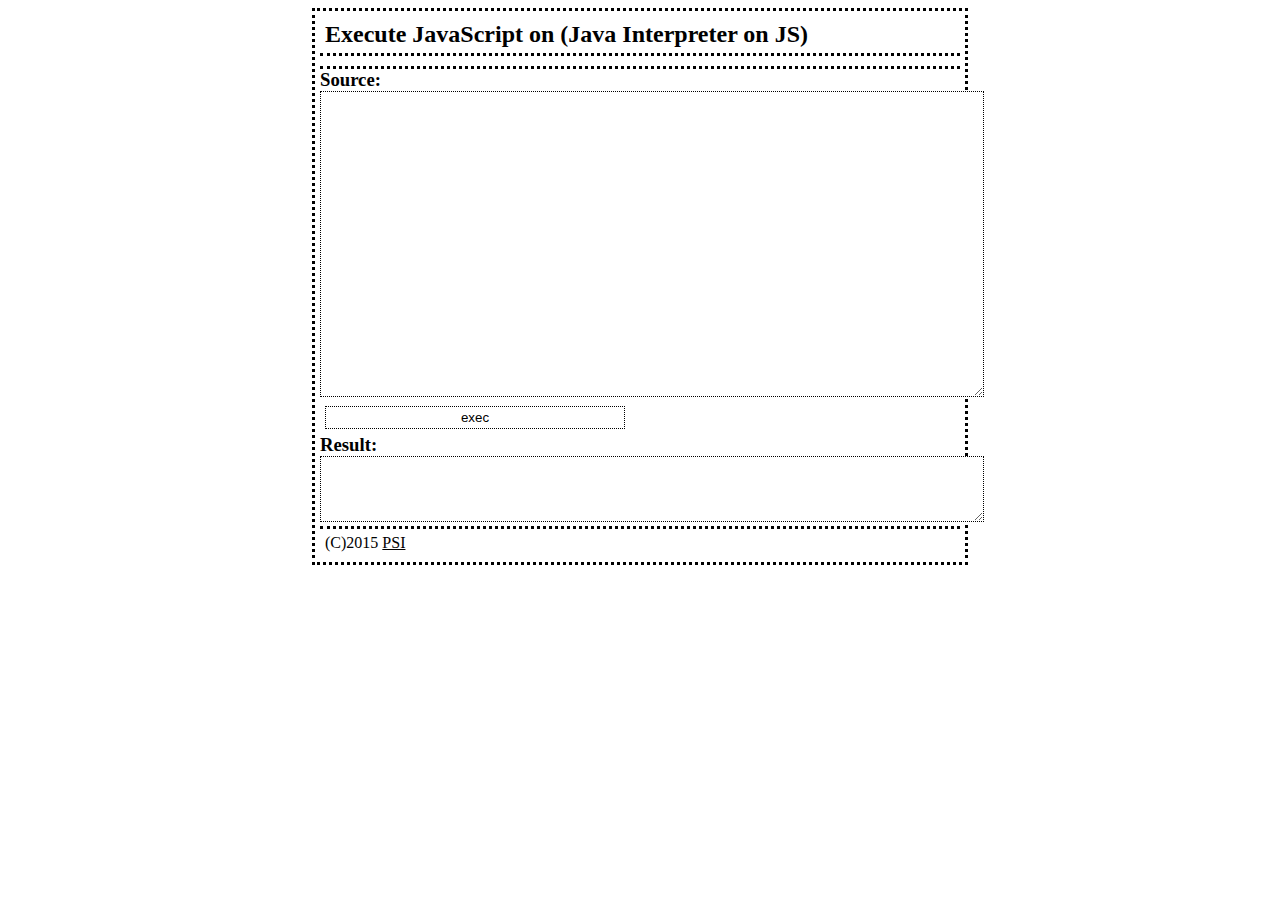
==== sample/js_on_java_on_js/index.html @ f01d495f "calc pi!!!" ====
<?xml version="1.0" encoding="UTF-8"?>
<!DOCTYPE html PUBLIC "-//W3C//DTD XHTML 1.0 Strict//EN"
   "http://www.w3.org/TR/xhtml1/DTD/xhtml1-strict.dtd">
<html xmlns="http://www.w3.org/1999/xhtml" xml:lang="ja" lang="ja">
<head>
<meta http-equiv="Content-Type" content="text/html; charset=UTF-8" />
<meta http-equiv="Content-Script-Type" content="text/javascript" />
<link rel="stylesheet" type="text/css" media="screen" href="style.css" charset="UTF-8" />
<title>JS on Java on JS</title>
</head>
<body>
<div id="main">
	<div id="header">Execute JavaScript on (Java Interpreter on JS)</div>
	<div id="discription">
	</div>
	<div id="panel">
		<div>
			<h3>Source:</h3>
			<div>
				<textarea id="src" rows="20" cols="80"></textarea>
			</div>
			<input class="convert_button" type="button" value="exec" onclick="run();" />
			<h3>Result:</h3>
			<textarea id="res" rows="4" cols="80"></textarea>
		</div>
	</div>
	<div id="footer">
	(C)2015 <A href="http://ledyba.org/">PSI</a>
	</div>
	<script type="text/javascript" src="../../runtime/bigdecimal.js" charset="utf-8"></script>
	<script type="text/javascript" src="../../runtime/sprintf.min.js" charset="utf-8"></script>
	<script type="text/javascript" src="../../runtime/java.js" charset="utf-8"></script>
	<script type="text/javascript" src="./rt.js" charset="utf-8"></script>
	<script type="text/javascript" src="./out.js" charset="utf-8"></script>
	<script type="text/javascript">
		(function(){
			var jsutil = Java["FESI/jslib/JSUtil"]();
			var env = jsutil["makeEvaluator()LFESI/jslib/JSGlobalObject;"]();
			var machine = env.evaluator;
			window.run = function(){
				var src = document.getElementById("src").value;
				console.log(src);
				try{
					var obj = machine["evaluate(Ljava/lang/String;)LFESI/Data/ESValue;"](Java.mkString(src));
					console.log(obj);
					obj = obj["toDetailString()Ljava/lang/String;"]();
					console.log(obj.asString());
				} catch (e){
					console.log(e);
				}
			}
		})();
	</script>
</div>
</body>
</html>
---- sample/js_on_java_on_js/style.css ----
@CHARSET "UTF-8";
div#in_panel {
	width: 390px;
	padding: 5px;
}
div#header {
	padding: 5px;
	font-weight: bold;
	font-size: x-large;
}
div#discription {
	border-top: #000000 dotted 3px;
	padding: 5px;
}
div#panel {
	border-top: #000000 dotted 3px;
}

div#footer {
	clear:both;
	padding: 5px;
	border-top: #000000 dotted 3px;
}
div#main {
	width: 640px;
	margin-left: auto;
	margin-right: auto;
	margin-bottom: 5px;
	border: #000000 dotted 3px;
	padding: 5px;
}


textarea#original,
textarea#converted {
	width: 630px;
	height: 60px;
}

input.convert_button {
	width: 300px;
	margin: 5px;
	padding: 3px;
}

/*一般的*/

body {
	background: #ffffff;
	color: #000000;
}
a {
	color:#000000;
}
a:hover {
	color:#ff2222;
}
hr{
	border-width: 3px 0px 0px 0px;
	border-style: dotted;
	border-color: #000000;
}

input, textarea{
	background: #ffffff;
	border-width: 1px;
	border-style: dotted;
	border-color: #000000;
}

h1,h2,h3,h4,h5,h6,h7 {
	margin: 0px;
}
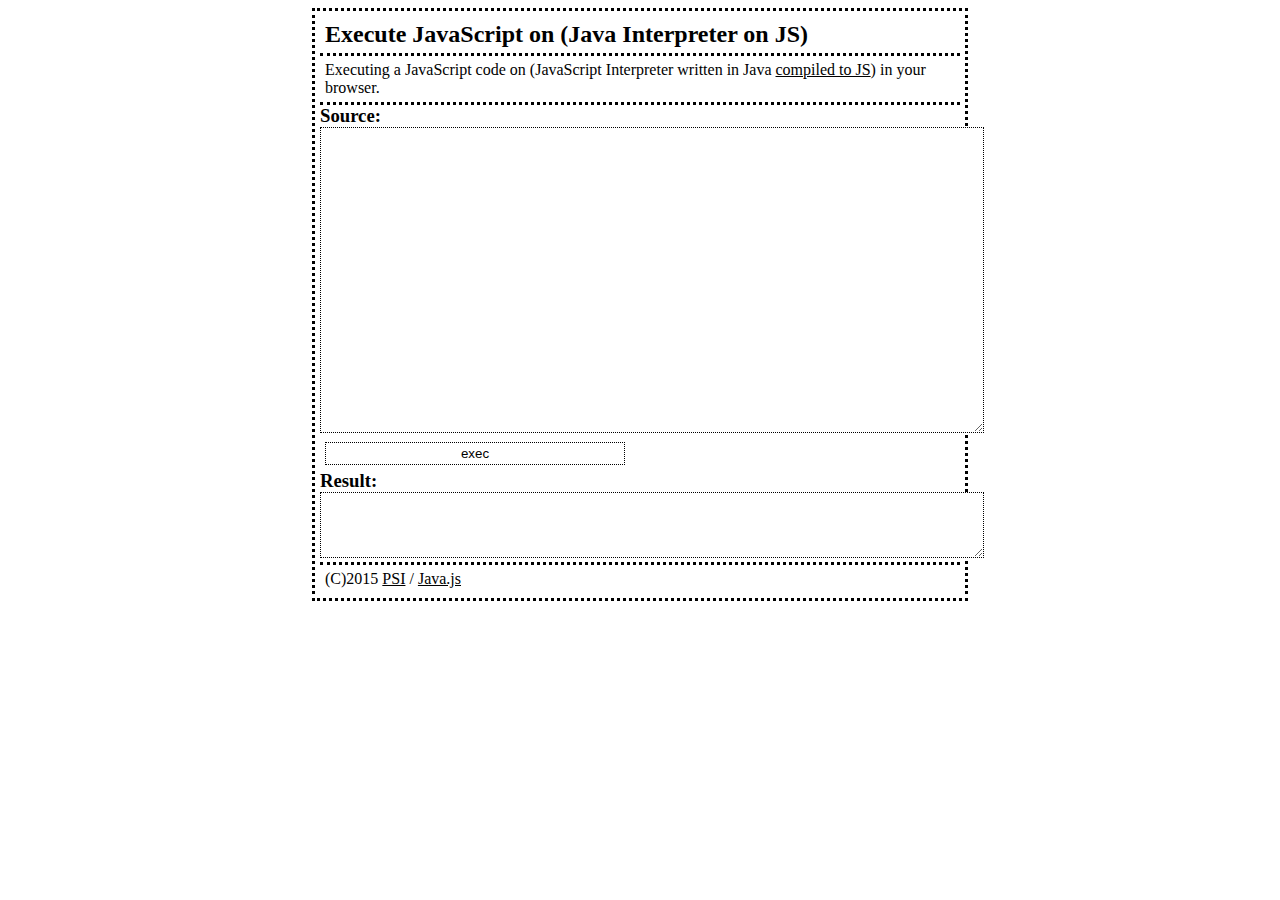
==== commit 8590c82c: "Update index.html" ====
--- a/sample/js_on_java_on_js/index.html
+++ b/sample/js_on_java_on_js/index.html
@@ -12,6 +12,7 @@
 <div id="main">
 	<div id="header">Execute JavaScript on (Java Interpreter on JS)</div>
 	<div id="discription">
+		Executing a JavaScript code on (JavaScript Interpreter written in Java <A href="https://github.com/ledyba/java.js">compiled to JS</a>) in your browser.
 	</div>
 	<div id="panel">
 		<div>
@@ -25,7 +26,7 @@
 		</div>
 	</div>
 	<div id="footer">
-	(C)2015 <A href="http://ledyba.org/">PSI</a>
+	(C)2015 <A href="http://ledyba.org/">PSI</a> / <A href="https://github.com/ledyba/java.js">Java.js</a>
 	</div>
 	<script type="text/javascript" src="../../runtime/bigdecimal.js" charset="utf-8"></script>
 	<script type="text/javascript" src="../../runtime/sprintf.min.js" charset="utf-8"></script>
@@ -39,14 +40,19 @@
 			var machine = env.evaluator;
 			window.run = function(){
 				var src = document.getElementById("src").value;
+				var res = document.getElementById("res");
 				console.log(src);
 				try{
 					var obj = machine["evaluate(Ljava/lang/String;)LFESI/Data/ESValue;"](Java.mkString(src));
-					console.log(obj);
 					obj = obj["toDetailString()Ljava/lang/String;"]();
-					console.log(obj.asString());
+					res.value = obj.asString();
 				} catch (e){
-					console.log(e);
+					res.value = "Error: \n";
+					if(e instanceof Error){
+						res.value += res.message;
+					}else{
+						res.value += JSON.stringify(e);
+					}
 				}
 			}
 		})();
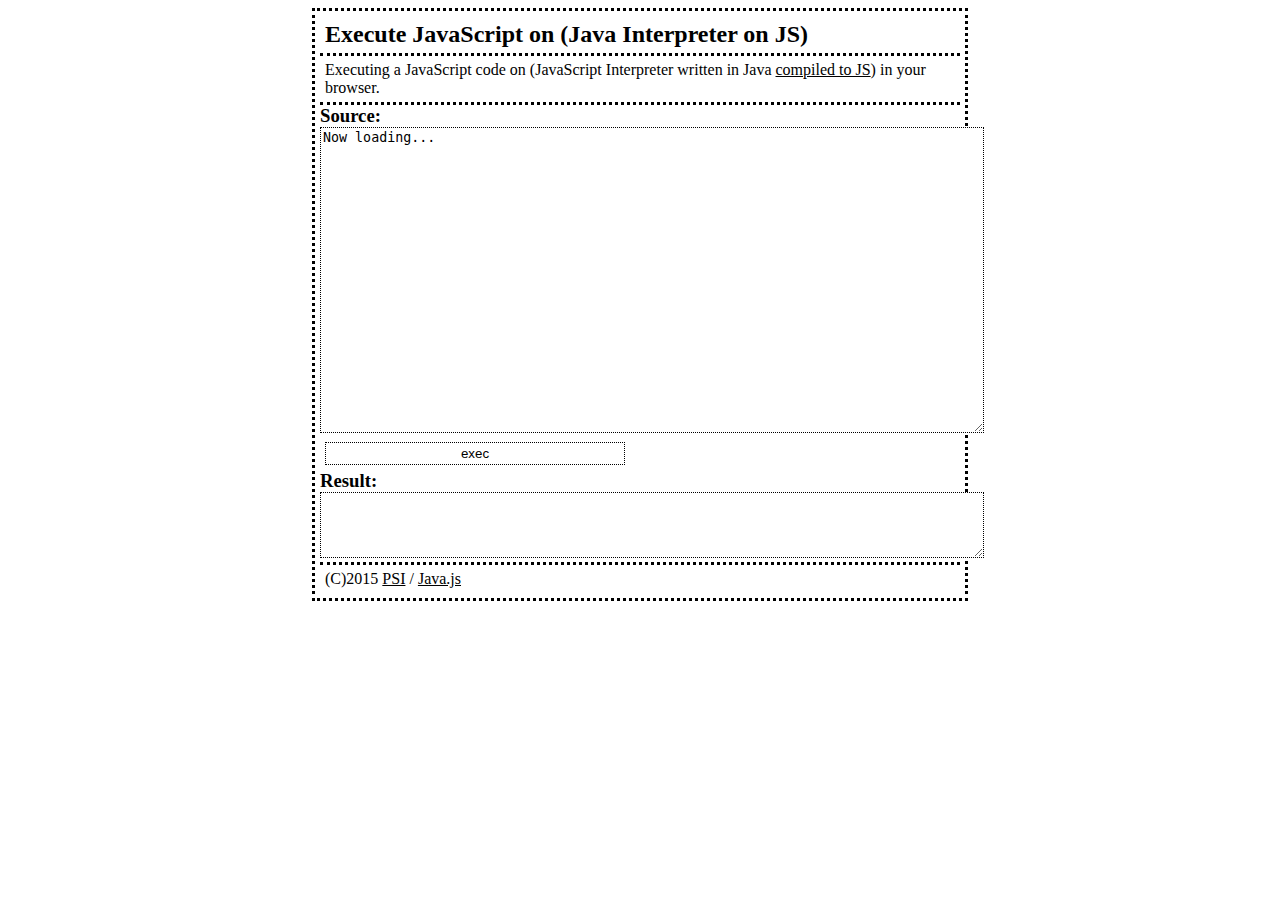
==== commit c000e48c: "fix sample" ====
--- a/sample/js_on_java_on_js/index.html
+++ b/sample/js_on_java_on_js/index.html
@@ -26,8 +26,26 @@
 		</div>
 	</div>
 	<div id="footer">
-	(C)2015 <A href="http://ledyba.org/">PSI</a> / <A href="https://github.com/ledyba/java.js">Java.js</a>
+	(C)2015 <A href="http://7io.org/">PSI</a> / <A href="https://github.com/ledyba/java.js">Java.js</a>
 	</div>
+	<script type="text/javascript">
+		(function(){
+			var src = document.getElementById("src");
+			var q = window.location.search;
+			src.value='Now loading...';
+			if(!!q && q.length > 1) {
+				window.addEventListener('DOMContentLoaded', function(){
+					fetch('./'+q.substring(1))
+					.then(function(response) {
+						return response.text();
+					})
+					.then(function(srcText) {
+						src.value=srcText;
+					});
+				});
+			}
+		})();
+	</script>
 	<script type="text/javascript" src="../../runtime/bigdecimal.js" charset="utf-8"></script>
 	<script type="text/javascript" src="../../runtime/sprintf.min.js" charset="utf-8"></script>
 	<script type="text/javascript" src="../../runtime/java.js" charset="utf-8"></script>
@@ -41,19 +59,22 @@
 			window.run = function(){
 				var src = document.getElementById("src").value;
 				var res = document.getElementById("res");
+				res.value = 'Be patient...';
 				console.log(src);
-				try{
-					var obj = machine["evaluate(Ljava/lang/String;)LFESI/Data/ESValue;"](Java.mkString(src));
-					obj = obj["toDetailString()Ljava/lang/String;"]();
-					res.value = obj.asString();
-				} catch (e){
-					res.value = "Error: \n";
-					if(e instanceof Error){
-						res.value += res.message;
-					}else{
-						res.value += JSON.stringify(e);
+				setTimeout(function(){
+					try{
+						var obj = machine["evaluate(Ljava/lang/String;)LFESI/Data/ESValue;"](Java.mkString(src));
+						obj = obj["toDetailString()Ljava/lang/String;"]();
+						res.value = obj.asString();
+					} catch (e){
+						res.value = "Error: \n";
+						if(e instanceof Error){
+							res.value += res.message;
+						}else{
+							res.value += JSON.stringify(e);
+						}
 					}
-				}
+				}, 0);
 			}
 		})();
 	</script>
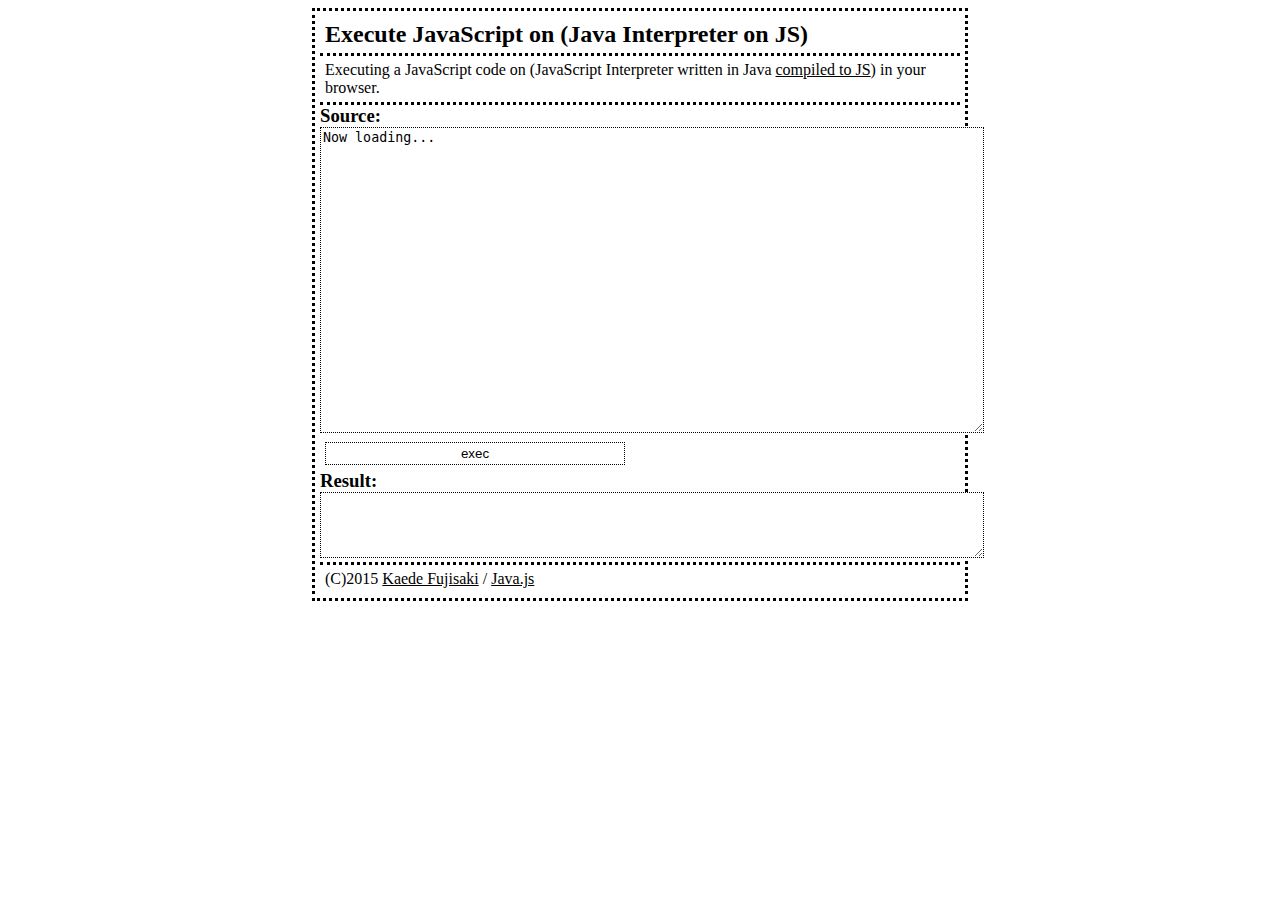
==== commit 12ee040e: "Author" ====
--- a/sample/js_on_java_on_js/index.html
+++ b/sample/js_on_java_on_js/index.html
@@ -26,7 +26,7 @@
 		</div>
 	</div>
 	<div id="footer">
-	(C)2015 <A href="http://7io.org/">PSI</a> / <A href="https://github.com/ledyba/java.js">Java.js</a>
+	(C)2015 <A href="http://7io.org/">Kaede Fujisaki</a> / <A href="https://github.com/ledyba/java.js">Java.js</a>
 	</div>
 	<script type="text/javascript">
 		(function(){
